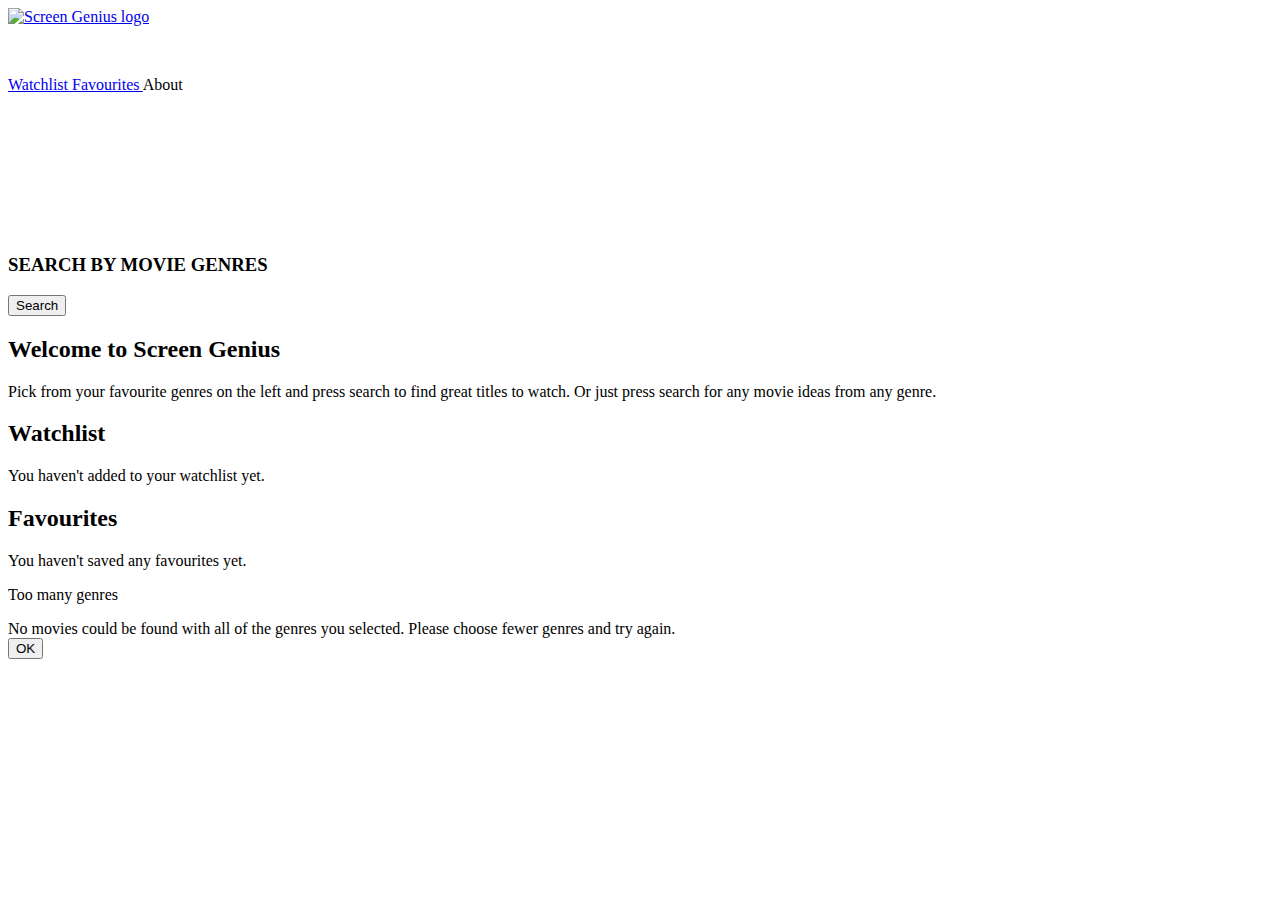
==== index.html @ 8f0980f6 "formatting html" ====
<!DOCTYPE html>
<html lang="en">

<head>
  <meta charset="UTF-8">
  <meta name="viewport" content="width=device-width, initial-scale=1.0">
  <meta http-equiv="X-UA-Compatible" content="ie=edge">
  <link rel="stylesheet" href="https://cdn.jsdelivr.net/npm/bulma@0.9.1/css/bulma.min.css">
  <link rel="stylesheet" href="./assets/css/style.css" />
  <title>Screen Genius</title>
  <link rel="shortcut icon" type="image/png" href="assets/images/favicon.png" >
</head>


<body class="has-navbar-fixed-top pr-5">


<!-- page contents-->
<div class="tile is-ancestor content">
    <div class="tile is-parent is-vertical">
<!-- TOP TITLE BAR -->

        <nav class="navbar is-dark is-fixed-top" role="navigation" aria-label="main navigation">
            <div class="navbar-brand">
            <a class="navbar-item" href="./">
                <img src="./assets/images/sg-logo.png" alt="Screen Genius logo" />
                <h1>Screen Genius</h1>
            </a>
        
            <a role="button" class="navbar-burger" aria-label="menu" aria-expanded="false" data-target="navbarBasicExample">
                <span aria-hidden="true"></span>
                <span aria-hidden="true"></span>
                <span aria-hidden="true"></span>
            </a>
            </div>
        
            <div id="navbarBasicExample" class="navbar-menu">
                <div class="navbar-start">
                    <p class="navbar-item">
                    &nbsp;
                    </p>
                </div>
            
                <div class="navbar-end">
                    <a class="navbar-item" href="#watchlist">
                    Watchlist
                    </a>
            
                    <a class="navbar-item" href="#favourites">
                    Favourites
                    </a>

                    <a class="navbar-item">
                        About
                    </a>  
                </div>
            </div>
        </nav>

        <div class="tile is-ancestor main-content pt-3">
        
        
            <!-- LEFT PANEL OF PAGE (search bar and genre selection)-->
            <div class="tile is-parent is-3 ml-3 mr-3">
                <div class="is-child is-vertical">
                    <div class="tile is-child is-primary box has-background-link-dark"><!--SEARCH-->
                        <!--div class="content">
                            <h3 class="has-text-white">MOVIE SEARCH</h3>
                            <input type="text" class="search-bar"></input>
                            <button type="submit" class="submit">SEARCH</button>
                        </div-->
                        <div class="content">
                            <h3 class="has-text-white">SEARCH BY MOVIE GENRES</h3>
                            <div id="genres-list" class="tile is-parent is-vertical">
                                
                            </div>
                            <div class="tile is-parent is-vertical">
                                <button id="search" class="button block">Search</button>
                            </div>
                        </div>
                    </div>
                        <!--div id="search" class="tile is-child is-primary box has-background-grey-dark"><!--FOOTER>
                            <h2 class="has-text-white">
                                Term of Use
                                </h2>
                                <h2 class="has-text-white">
                                Follow Us
                                </h2>
                        </div-->
                </div>
            </div>

            
            <!-- MAIN BODY TO DISPLAY SEARCH RESULTS AND FAVOURITES LIST-->

            <div class="tile is-parent is-9 is-vertical">
                <!--div class="tile is-parent is-vertical"-->
                    <!--div class="tile is-child"-->
                        <div id="movie-display" class="box is-child is-vertical has-background-primary mr-3 ml-3"><!--RESULTS-->
                            <h2>Welcome to Screen Genius</h2>
                            <p>Pick from your favourite genres on the left and press search to find great titles to watch. Or just press search for any movie ideas from any genre.</p>
                        </div><!--END OF RECENT SEARCH RESULTS-->
                    <!--/div-->
                    <div id="watchlist" class="tile is-child is-vertical">
                        <h2 class="mr-3 ml-3">Watchlist</h2>
                        <div id="watchlist-display" class="box is-child is-vertical has-background-primary mr-3 ml-3"><!--RESULTS-->
                            You haven't added to your watchlist yet.
                        </div><!--END FAVOURITES OF RESULTS-->
                    </div>
                    <div id="favourites" class="tile is-child is-vertical">
                        <h2 class="mr-3 ml-3">Favourites</h2>
                        <div id="favourite-display" class="box is-child is-vertical has-background-primary mr-3 ml-3"><!--RESULTS-->
                            You haven't saved any favourites yet.

                        </div><!--END FAVOURITES OF RESULTS-->
                    </div>
                <!--/div-->
            </div><!--END OF MAIN BODY-->
        </div>
    </div>
</div><!--end of PAGE CONTENT -->



<div id="too-many-genres" class="modal">
    <div class="modal-background"></div>
    <div class="modal-card">
      <header class="modal-card-head">
        <p class="modal-card-title">Too many genres</p>
      </header>
      <section class="modal-card-body">
       No movies could be found with all of the genres you selected. Please choose fewer genres and try again.
      </section>
      <footer class="modal-card-foot">
        <button id="genres-OK-button" class="button is-success">OK</button>
      </footer>
    </div>
</div>

<script src="./assets/js/script.js"></script>
</body>

</html>
---- assets/css/style.css ----
.white {
    color: white;
}

.margin {
    margin: 1rem;
}

.margin-top {
    margin: .2rem;
}

.padding {
    padding: 7rem 5rem 0 5rem;
}

.main-content {
    margin-top: 10rem;
}

.hover:hover {
    box-shadow: 0 0 15px black;
}

.text-shadow:hover {
    text-shadow: 0 0 5px black;
}

.fixed {
    display: absolute;
    position: fixed;
    z-index: 999;
    width: 100%;
}

.genre-btn {
    padding: .25rem;
    margin-bottom: .5rem;
    color: white;
    font-weight: bold;
}

h1 {
  position: absolute;
  top: -200px;
}

/* Format genre check boxes */
.button-holder {
  display: flex;
  justify-content: center;
  padding: 0;
  margin: 0;
}

.ck-button {
  margin:4px;
  background-color:#EFEFEF;
  border-radius:4px;
  border:1px solid #D0D0D0;
  overflow:auto;
  float:left;
  width: 50%;
}

.ck-button:hover {
  background:black;
  color: white;
}

.ck-button label span {
  text-align:center;
  padding:3px 0px;
  display:block;
}

.ck-button label input {
  position:absolute;
  top:-200px;
}

.ck-button input:checked + span {
  background-color:#666;
  color:#fff;
}

.date {
 font-weight: lighter;
 font-size: 0.6em;
} 

.image {
  width: 200px;
  margin-left: 0;
  padding: 0;
}


/* bulma modification */
  .is-horizontal {
    display: flex;
    align-items: center;
  }
  
.icon-holder {
  display: flex;

}
@media screen and (max-width: 760px) {
  .padding {
    padding: 9rem .5rem 0 .5rem;
  }

  .is-horizontal {
    flex-direction: column;
  }
}
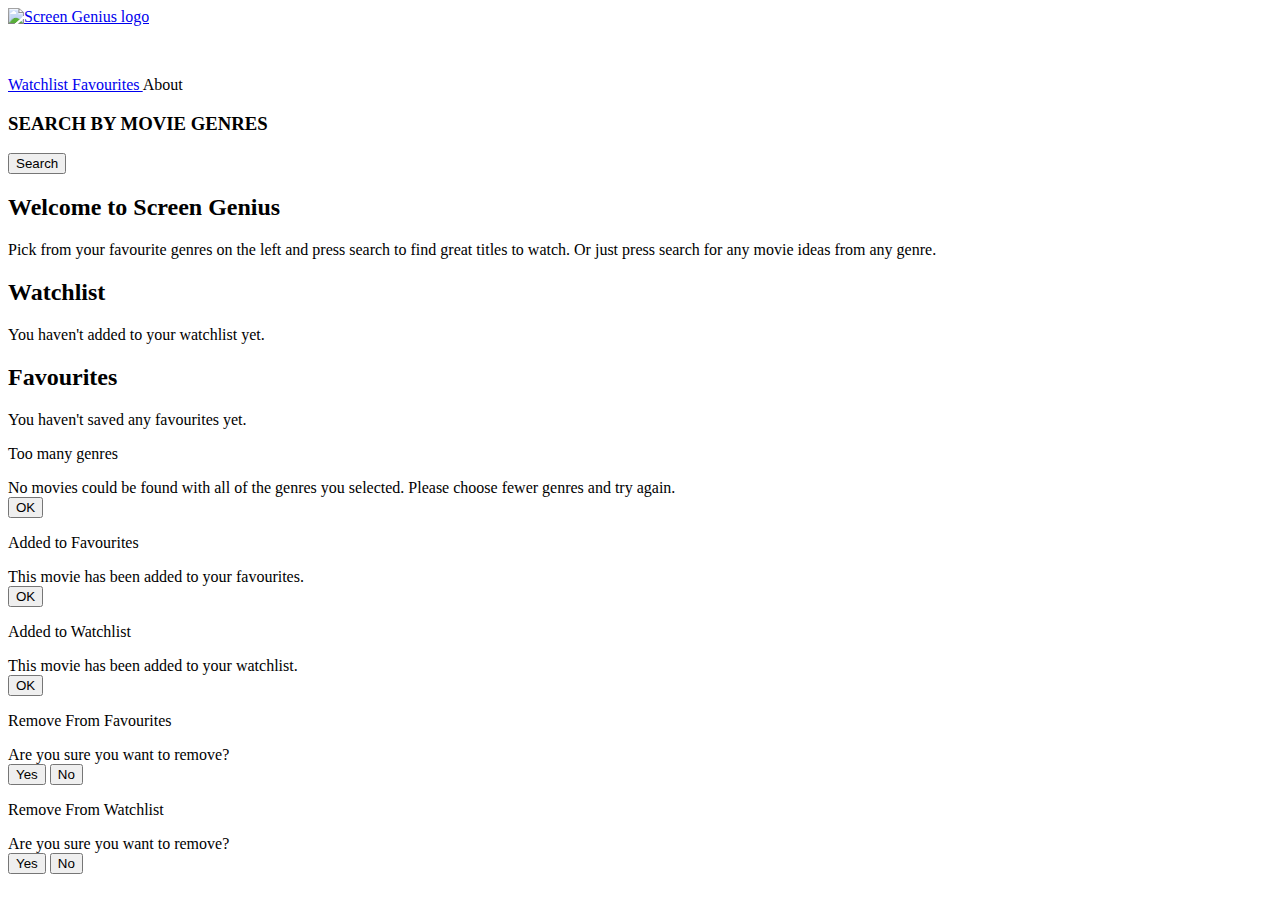
==== commit beacfd09: "added modals to watchlist and favourites" ====
--- a/index.html
+++ b/index.html
@@ -75,7 +75,7 @@
                                 
                             </div>
                             <div class="tile is-parent is-vertical">
-                                <button id="search" class="button block">Search</button>
+                                <button id="search" class="button">Search</button>
                             </div>
                         </div>
                     </div>
@@ -137,6 +137,70 @@
     </div>
 </div>
 
+<!-- Modal Alerts-->
+
+<div id="add-fav" class="modal">
+    <div class="modal-background"></div>
+    <div class="modal-card">
+      <header class="modal-card-head">
+        <p class="modal-card-title">Added to Favourites</p>
+      </header>
+      <section class="modal-card-body">
+       This movie has been added to your favourites.
+      </section>
+      <footer class="modal-card-foot">
+        <button id="fav-OK-button" class="button is-success">OK</button>
+      </footer>
+    </div>
+</div>
+
+<div id="add-watch" class="modal">
+    <div class="modal-background"></div>
+    <div class="modal-card">
+      <header class="modal-card-head">
+        <p class="modal-card-title">Added to Watchlist</p>
+      </header>
+      <section class="modal-card-body">
+       This movie has been added to your watchlist.
+      </section>
+      <footer class="modal-card-foot">
+        <button id="watch-OK-button" class="button is-success">OK</button>
+      </footer>
+    </div>
+</div>
+
+<div id="remove-fav" class="modal">
+    <div class="modal-background"></div>
+    <div class="modal-card">
+      <header class="modal-card-head">
+        <p class="modal-card-title">Remove From Favourites</p>
+      </header>
+      <section class="modal-card-body">
+       Are you sure you want to remove?
+      </section>
+      <footer class="modal-card-foot">
+        <button id="yes-button"class="button is-success">Yes</button>
+        <button id ="no-button" class="button is-no">No</button>
+      </footer>
+    </div>
+</div>
+
+<div id="remove-watch" class="modal">
+    <div class="modal-background"></div>
+    <div class="modal-card">
+      <header class="modal-card-head">
+        <p class="modal-card-title">Remove From Watchlist</p>
+      </header>
+      <section class="modal-card-body">
+       Are you sure you want to remove?
+      </section>
+      <footer class="modal-card-foot">
+        <button id="yes-w-button"class="button is-success">Yes</button>
+        <button id ="no-w-button" class="button is-no">No</button>
+      </footer>
+    </div>
+</div>
+
 <script src="./assets/js/script.js"></script>
 </body>
 
--- a/assets/css/style.css
+++ b/assets/css/style.css
@@ -1,118 +1,119 @@
 .white {
-    color: white;
+  color: white;
 }
 
-.margin {
-    margin: 1rem;
+/*.margin {
+  margin: 1rem;
 }
-
 .margin-top {
-    margin: .2rem;
+  margin: .2rem;
 }
-
 .padding {
-    padding: 7rem 5rem 0 5rem;
+  padding: 7rem 5rem 0 5rem;
 }
-
 .main-content {
-    margin-top: 10rem;
-}
+  margin-top: 10rem;
+}*/
 
 .hover:hover {
-    box-shadow: 0 0 15px black;
+  box-shadow: 0 0 15px black;
 }
 
 .text-shadow:hover {
-    text-shadow: 0 0 5px black;
+  text-shadow: 0 0 5px black;
 }
 
 .fixed {
-    display: absolute;
-    position: fixed;
-    z-index: 999;
-    width: 100%;
+  display: absolute;
+  position: fixed;
+  z-index: 999;
+  width: 100%;
 }
 
 .genre-btn {
-    padding: .25rem;
-    margin-bottom: .5rem;
-    color: white;
-    font-weight: bold;
+  padding: .25rem;
+  margin-bottom: .5rem;
+  color: white;
+  font-weight: bold;
 }
 
 h1 {
-  position: absolute;
-  top: -200px;
+position: absolute;
+top: -200px;
 }
 
 /* Format genre check boxes */
 .button-holder {
-  display: flex;
-  justify-content: center;
-  padding: 0;
-  margin: 0;
+display: flex;
+justify-content: center;
+padding: 0;
+margin: 0;
 }
 
 .ck-button {
-  margin:4px;
-  background-color:#EFEFEF;
-  border-radius:4px;
-  border:1px solid #D0D0D0;
-  overflow:auto;
-  float:left;
-  width: 50%;
+margin:4px;
+background-color:#EFEFEF;
+border-radius:4px;
+border:1px solid #D0D0D0;
+overflow:auto;
+float:left;
+width: 50%;
 }
 
 .ck-button:hover {
-  background:black;
-  color: white;
+background:black;
+color: white;
 }
 
 .ck-button label span {
-  text-align:center;
-  padding:3px 0px;
-  display:block;
+text-align:center;
+padding:3px 0px;
+display:block;
 }
 
 .ck-button label input {
-  position:absolute;
-  top:-200px;
+position:absolute;
+top:-200px;
 }
 
 .ck-button input:checked + span {
-  background-color:#666;
-  color:#fff;
+background-color:#666;
+color:#fff;
 }
 
 .date {
- font-weight: lighter;
- font-size: 0.6em;
+font-weight: lighter;
+font-size: 0.6em;
 } 
 
 .image {
-  width: 200px;
-  margin-left: 0;
-  padding: 0;
+width: 200px;
+margin-left: 0;
+padding: 0;
 }
 
 
 /* bulma modification */
-  .is-horizontal {
-    display: flex;
-    align-items: center;
-  }
-  
+.is-horizontal {
+  display: flex;
+  align-items: center;
+}
+
 .icon-holder {
-  display: flex;
+display: flex;
 
 }
 @media screen and (max-width: 760px) {
-  .padding {
-    padding: 9rem .5rem 0 .5rem;
-  }
-
-  .is-horizontal {
-    flex-direction: column;
-  }
+.padding {
+  padding: 9rem .5rem 0 .5rem;
 }
 
+.is-horizontal {
+  flex-direction: column;
+}
+
+button {
+  width: 100%;
+}
+
+}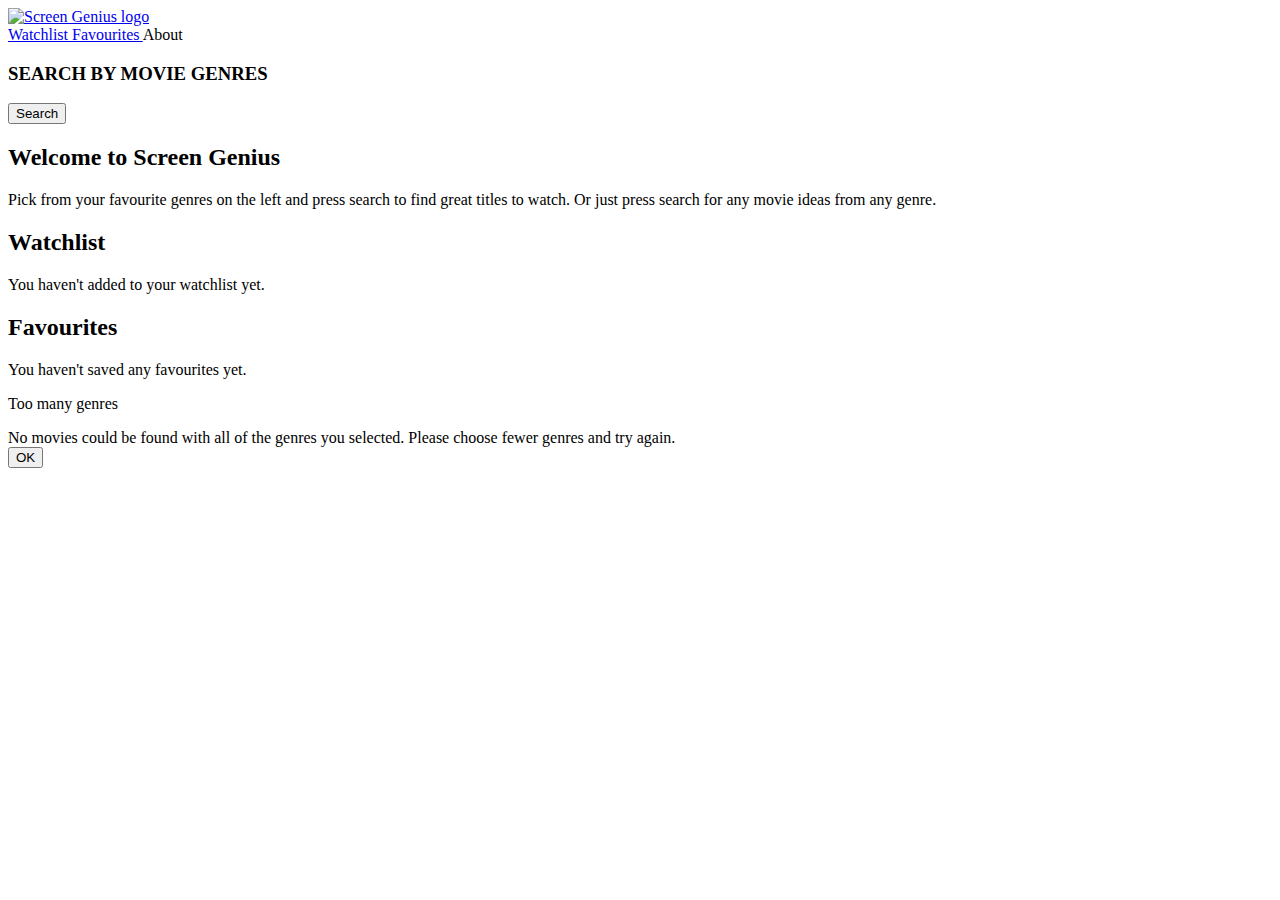
==== commit 97fa7783: "move changes from test doc to index.html" ====
--- a/index.html
+++ b/index.html
@@ -5,14 +5,17 @@
   <meta charset="UTF-8">
   <meta name="viewport" content="width=device-width, initial-scale=1.0">
   <meta http-equiv="X-UA-Compatible" content="ie=edge">
-  <link rel="stylesheet" href="https://cdn.jsdelivr.net/npm/bulma@0.9.1/css/bulma.min.css">
-  <link rel="stylesheet" href="./assets/css/style.css" />
+  <link rel="stylesheet" href="https://bulma.io/vendor/fontawesome-free-5.15.2-web/css/all.min.css">
+  <link rel="stylesheet" href="https://cdn.jsdelivr.net/npm/docsearch.js@2/dist/cdn/docsearch.min.css">
+  <link rel="stylesheet" href="https://bulma.io/css/bulma-docs.min.css?v=202101281238">
+  <link rel="canonical" href="https://bulma.io/documentation/components/navbar/">  
+  <link rel="stylesheet" href="./assets/css/style.css">
   <title>Screen Genius</title>
   <link rel="shortcut icon" type="image/png" href="assets/images/favicon.png" >
 </head>
 
 
-<body class="has-navbar-fixed-top pr-5">
+<body class="has-navbar-fixed-top">
 
 
 <!-- page contents-->
@@ -27,18 +30,18 @@
                 <h1>Screen Genius</h1>
             </a>
         
-            <a role="button" class="navbar-burger" aria-label="menu" aria-expanded="false" data-target="navbarBasicExample">
+            <a role="button" class="navbar-burger" aria-label="menu" aria-expanded="false" data-target="navbar-menu" onclick="document.querySelector('.navbar-menu').classList.toggle('is-active');">
                 <span aria-hidden="true"></span>
                 <span aria-hidden="true"></span>
                 <span aria-hidden="true"></span>
             </a>
             </div>
         
-            <div id="navbarBasicExample" class="navbar-menu">
+            <div id="navbar-menu" class="navbar-menu">
                 <div class="navbar-start">
-                    <p class="navbar-item">
+                    <!--p class="navbar-item">
                     &nbsp;
-                    </p>
+                    </p-->
                 </div>
             
                 <div class="navbar-end">
@@ -56,7 +59,7 @@
                 </div>
             </div>
         </nav>
-
+  
         <div class="tile is-ancestor main-content pt-3">
         
         
@@ -137,70 +140,6 @@
     </div>
 </div>
 
-<!-- Modal Alerts-->
-
-<div id="add-fav" class="modal">
-    <div class="modal-background"></div>
-    <div class="modal-card">
-      <header class="modal-card-head">
-        <p class="modal-card-title">Added to Favourites</p>
-      </header>
-      <section class="modal-card-body">
-       This movie has been added to your favourites.
-      </section>
-      <footer class="modal-card-foot">
-        <button id="fav-OK-button" class="button is-success">OK</button>
-      </footer>
-    </div>
-</div>
-
-<div id="add-watch" class="modal">
-    <div class="modal-background"></div>
-    <div class="modal-card">
-      <header class="modal-card-head">
-        <p class="modal-card-title">Added to Watchlist</p>
-      </header>
-      <section class="modal-card-body">
-       This movie has been added to your watchlist.
-      </section>
-      <footer class="modal-card-foot">
-        <button id="watch-OK-button" class="button is-success">OK</button>
-      </footer>
-    </div>
-</div>
-
-<div id="remove-fav" class="modal">
-    <div class="modal-background"></div>
-    <div class="modal-card">
-      <header class="modal-card-head">
-        <p class="modal-card-title">Remove From Favourites</p>
-      </header>
-      <section class="modal-card-body">
-       Are you sure you want to remove?
-      </section>
-      <footer class="modal-card-foot">
-        <button id="yes-button"class="button is-success">Yes</button>
-        <button id ="no-button" class="button is-no">No</button>
-      </footer>
-    </div>
-</div>
-
-<div id="remove-watch" class="modal">
-    <div class="modal-background"></div>
-    <div class="modal-card">
-      <header class="modal-card-head">
-        <p class="modal-card-title">Remove From Watchlist</p>
-      </header>
-      <section class="modal-card-body">
-       Are you sure you want to remove?
-      </section>
-      <footer class="modal-card-foot">
-        <button id="yes-w-button"class="button is-success">Yes</button>
-        <button id ="no-w-button" class="button is-no">No</button>
-      </footer>
-    </div>
-</div>
-
 <script src="./assets/js/script.js"></script>
 </body>
 
--- a/assets/css/style.css
+++ b/assets/css/style.css
@@ -1,119 +1,130 @@
 .white {
-  color: white;
+    color: white;
 }
 
 /*.margin {
-  margin: 1rem;
+    margin: 1rem;
 }
+
 .margin-top {
-  margin: .2rem;
+    margin: .2rem;
 }
+
 .padding {
-  padding: 7rem 5rem 0 5rem;
+    padding: 7rem 5rem 0 5rem;
 }
+
 .main-content {
-  margin-top: 10rem;
+    margin-top: 10rem;
 }*/
 
+body {
+  padding-right: 2rem;
+}
+
 .hover:hover {
-  box-shadow: 0 0 15px black;
+    box-shadow: 0 0 15px black;
 }
 
 .text-shadow:hover {
-  text-shadow: 0 0 5px black;
+    text-shadow: 0 0 5px black;
 }
 
 .fixed {
-  display: absolute;
-  position: fixed;
-  z-index: 999;
-  width: 100%;
+    display: absolute;
+    position: fixed;
+    z-index: 999;
+    width: 100%;
 }
 
 .genre-btn {
-  padding: .25rem;
-  margin-bottom: .5rem;
-  color: white;
-  font-weight: bold;
+    padding: .25rem;
+    margin-bottom: .5rem;
+    color: white;
+    font-weight: bold;
 }
 
 h1 {
-position: absolute;
-top: -200px;
+  position: absolute;
+  top: -200px;
 }
 
 /* Format genre check boxes */
 .button-holder {
-display: flex;
-justify-content: center;
-padding: 0;
-margin: 0;
+  display: flex;
+  justify-content: center;
+  padding: 0;
+  margin: 0;
 }
 
 .ck-button {
-margin:4px;
-background-color:#EFEFEF;
-border-radius:4px;
-border:1px solid #D0D0D0;
-overflow:auto;
-float:left;
-width: 50%;
+  margin:4px;
+  background-color:#EFEFEF;
+  border-radius:4px;
+  border:1px solid #D0D0D0;
+  overflow:auto;
+  float:left;
+  width: 50%;
 }
 
 .ck-button:hover {
-background:black;
-color: white;
+  background:black;
+  color: white;
+  cursor: pointer;
 }
 
 .ck-button label span {
-text-align:center;
-padding:3px 0px;
-display:block;
+  text-align:center;
+  padding:3px 0px;
+  display:block;
 }
 
 .ck-button label input {
-position:absolute;
-top:-200px;
+  position:absolute;
+  top:-200px;
 }
 
 .ck-button input:checked + span {
-background-color:#666;
-color:#fff;
+  background-color:#666;
+  color:#fff;
 }
 
 .date {
-font-weight: lighter;
-font-size: 0.6em;
+ font-weight: lighter;
+ font-size: 0.6em;
 } 
 
 .image {
-width: 200px;
-margin-left: 0;
-padding: 0;
+  width: 200px;
+  margin-left: 0;
+  padding: 0;
 }
 
 
 /* bulma modification */
-.is-horizontal {
+  .is-horizontal {
+    display: flex;
+    align-items: center;
+  }
+  
+.icon-holder {
   display: flex;
-  align-items: center;
-}
-
-.icon-holder {
-display: flex;
 
 }
 @media screen and (max-width: 760px) {
-.padding {
-  padding: 9rem .5rem 0 .5rem;
+
+  .is-horizontal {
+    flex-direction: column;
+  }
+
+  button {
+    width: 100%;
+  }
+
+  body {
+    padding-right: 0;
+  }
+
+
 }
 
-.is-horizontal {
-  flex-direction: column;
-}
-
-button {
-  width: 100%;
-}
-
-}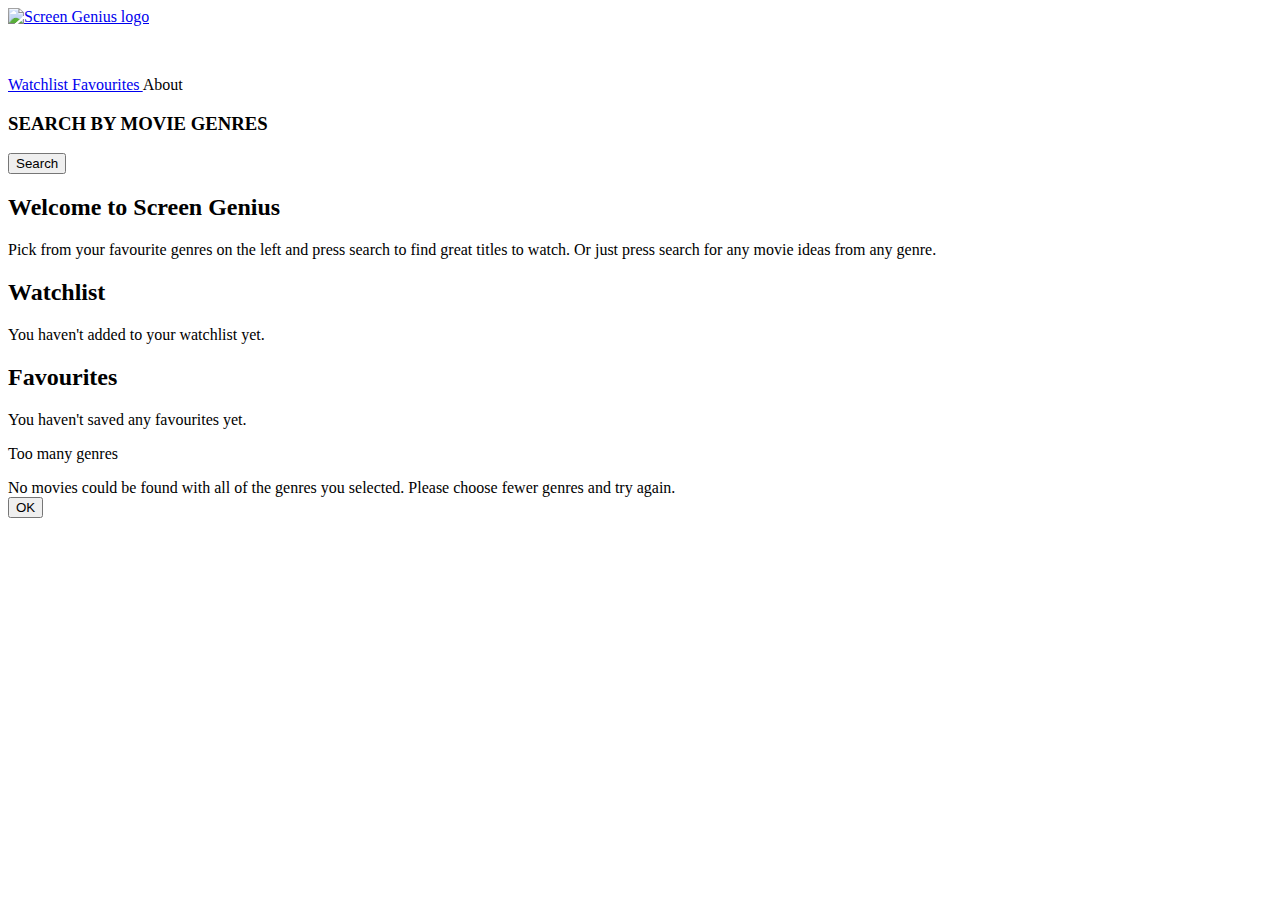
==== commit 6c2a960e: "update buttons JS" ====
--- a/index.html
+++ b/index.html
@@ -5,17 +5,14 @@
   <meta charset="UTF-8">
   <meta name="viewport" content="width=device-width, initial-scale=1.0">
   <meta http-equiv="X-UA-Compatible" content="ie=edge">
-  <link rel="stylesheet" href="https://bulma.io/vendor/fontawesome-free-5.15.2-web/css/all.min.css">
-  <link rel="stylesheet" href="https://cdn.jsdelivr.net/npm/docsearch.js@2/dist/cdn/docsearch.min.css">
-  <link rel="stylesheet" href="https://bulma.io/css/bulma-docs.min.css?v=202101281238">
-  <link rel="canonical" href="https://bulma.io/documentation/components/navbar/">  
-  <link rel="stylesheet" href="./assets/css/style.css">
+  <link rel="stylesheet" href="https://cdn.jsdelivr.net/npm/bulma@0.9.1/css/bulma.min.css">
+  <link rel="stylesheet" href="./assets/css/style.css" />
   <title>Screen Genius</title>
   <link rel="shortcut icon" type="image/png" href="assets/images/favicon.png" >
 </head>
 
 
-<body class="has-navbar-fixed-top">
+<body class="has-navbar-fixed-top pr-5">
 
 
 <!-- page contents-->
@@ -30,18 +27,18 @@
                 <h1>Screen Genius</h1>
             </a>
         
-            <a role="button" class="navbar-burger" aria-label="menu" aria-expanded="false" data-target="navbar-menu" onclick="document.querySelector('.navbar-menu').classList.toggle('is-active');">
+            <a role="button" class="navbar-burger" aria-label="menu" aria-expanded="false" data-target="navbarBasicExample">
                 <span aria-hidden="true"></span>
                 <span aria-hidden="true"></span>
                 <span aria-hidden="true"></span>
             </a>
             </div>
         
-            <div id="navbar-menu" class="navbar-menu">
+            <div id="navbarBasicExample" class="navbar-menu">
                 <div class="navbar-start">
-                    <!--p class="navbar-item">
+                    <p class="navbar-item">
                     &nbsp;
-                    </p-->
+                    </p>
                 </div>
             
                 <div class="navbar-end">
@@ -59,7 +56,7 @@
                 </div>
             </div>
         </nav>
-  
+
         <div class="tile is-ancestor main-content pt-3">
         
         
@@ -143,4 +140,4 @@
 <script src="./assets/js/script.js"></script>
 </body>
 
-</html>
+</html>--- a/assets/css/style.css
+++ b/assets/css/style.css
@@ -5,22 +5,15 @@
 /*.margin {
     margin: 1rem;
 }
-
 .margin-top {
     margin: .2rem;
 }
-
 .padding {
     padding: 7rem 5rem 0 5rem;
 }
-
 .main-content {
     margin-top: 10rem;
 }*/
-
-body {
-  padding-right: 2rem;
-}
 
 .hover:hover {
     box-shadow: 0 0 15px black;
@@ -70,7 +63,6 @@
 .ck-button:hover {
   background:black;
   color: white;
-  cursor: pointer;
 }
 
 .ck-button label span {
@@ -112,6 +104,9 @@
 
 }
 @media screen and (max-width: 760px) {
+  .padding {
+    padding: 9rem .5rem 0 .5rem;
+  }
 
   .is-horizontal {
     flex-direction: column;
@@ -121,10 +116,4 @@
     width: 100%;
   }
 
-  body {
-    padding-right: 0;
-  }
-
-
-}
-
+}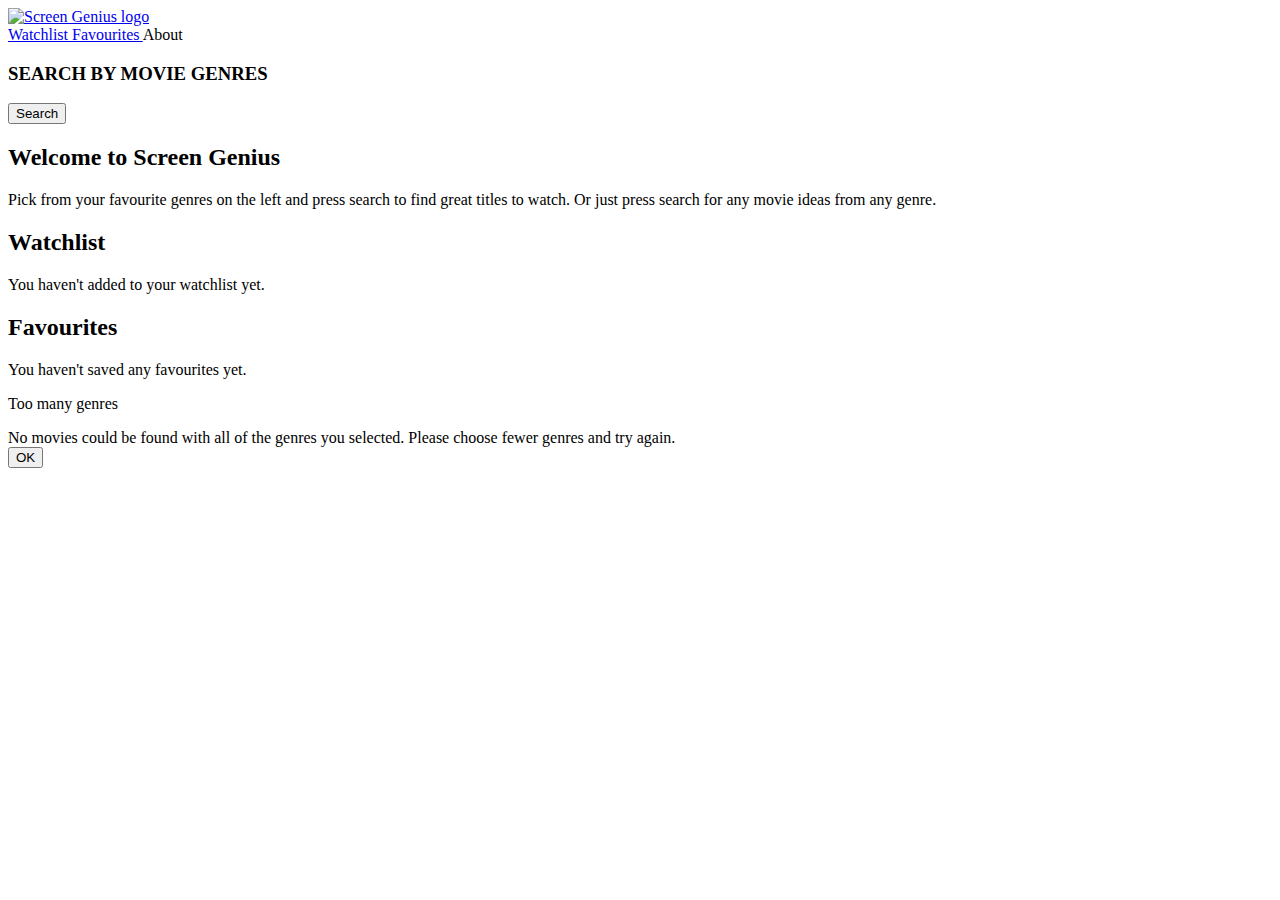
==== commit 8ad23762: "Merge branch 'develop2' into feature/no-repeats" ====
--- a/index.html
+++ b/index.html
@@ -5,14 +5,14 @@
   <meta charset="UTF-8">
   <meta name="viewport" content="width=device-width, initial-scale=1.0">
   <meta http-equiv="X-UA-Compatible" content="ie=edge">
-  <link rel="stylesheet" href="https://cdn.jsdelivr.net/npm/bulma@0.9.1/css/bulma.min.css">
-  <link rel="stylesheet" href="./assets/css/style.css" />
+  <link rel="stylesheet" href="https://bulma.io/css/bulma-docs.min.css?v=202101281238">
+  <link rel="stylesheet" href="./assets/css/style.css">
   <title>Screen Genius</title>
   <link rel="shortcut icon" type="image/png" href="assets/images/favicon.png" >
 </head>
 
 
-<body class="has-navbar-fixed-top pr-5">
+<body class="has-navbar-fixed-top">
 
 
 <!-- page contents-->
@@ -27,18 +27,18 @@
                 <h1>Screen Genius</h1>
             </a>
         
-            <a role="button" class="navbar-burger" aria-label="menu" aria-expanded="false" data-target="navbarBasicExample">
+            <a role="button" class="navbar-burger" aria-label="menu" aria-expanded="false" data-target="navbar-menu" onclick="document.querySelector('.navbar-menu').classList.toggle('is-active');">
                 <span aria-hidden="true"></span>
                 <span aria-hidden="true"></span>
                 <span aria-hidden="true"></span>
             </a>
             </div>
         
-            <div id="navbarBasicExample" class="navbar-menu">
+            <div id="navbar-menu" class="navbar-menu">
                 <div class="navbar-start">
-                    <p class="navbar-item">
+                    <!--p class="navbar-item">
                     &nbsp;
-                    </p>
+                    </p-->
                 </div>
             
                 <div class="navbar-end">
@@ -56,7 +56,7 @@
                 </div>
             </div>
         </nav>
-
+  
         <div class="tile is-ancestor main-content pt-3">
         
         
--- a/assets/css/style.css
+++ b/assets/css/style.css
@@ -1,42 +1,16 @@
-.white {
-    color: white;
+body {
+  padding-right: 2rem;
 }
 
-/*.margin {
-    margin: 1rem;
-}
-.margin-top {
-    margin: .2rem;
-}
-.padding {
-    padding: 7rem 5rem 0 5rem;
-}
-.main-content {
-    margin-top: 10rem;
-}*/
-
 .hover:hover {
-    box-shadow: 0 0 15px black;
+  box-shadow: 0 0 15px black;
 }
 
 .text-shadow:hover {
-    text-shadow: 0 0 5px black;
+  text-shadow: 0 0 5px black;
 }
 
-.fixed {
-    display: absolute;
-    position: fixed;
-    z-index: 999;
-    width: 100%;
-}
-
-.genre-btn {
-    padding: .25rem;
-    margin-bottom: .5rem;
-    color: white;
-    font-weight: bold;
-}
-
+/* Creates a page title that is hidden for most visitors, but can be read by for accessibilty purposes */
 h1 {
   position: absolute;
   top: -200px;
@@ -63,6 +37,7 @@
 .ck-button:hover {
   background:black;
   color: white;
+  cursor: pointer;
 }
 
 .ck-button label span {
@@ -93,20 +68,28 @@
 }
 
 
-/* bulma modification */
+/* allow columns inside bulma card */
   .is-horizontal {
     display: flex;
     align-items: center;
   }
-  
+ 
+/* allow streaming service logos to dispplay horizontally */  
 .icon-holder {
   display: flex;
+}
 
+.icon-holder a {
+  color: #ddd;
+  text-decoration: underline;
 }
+
+.icon-holder a:hover {
+  color: #fff;
+  text-decoration: none;
+}
+
 @media screen and (max-width: 760px) {
-  .padding {
-    padding: 9rem .5rem 0 .5rem;
-  }
 
   .is-horizontal {
     flex-direction: column;
@@ -116,4 +99,8 @@
     width: 100%;
   }
 
-}+  body {
+    padding-right: 0;
+  }
+
+}
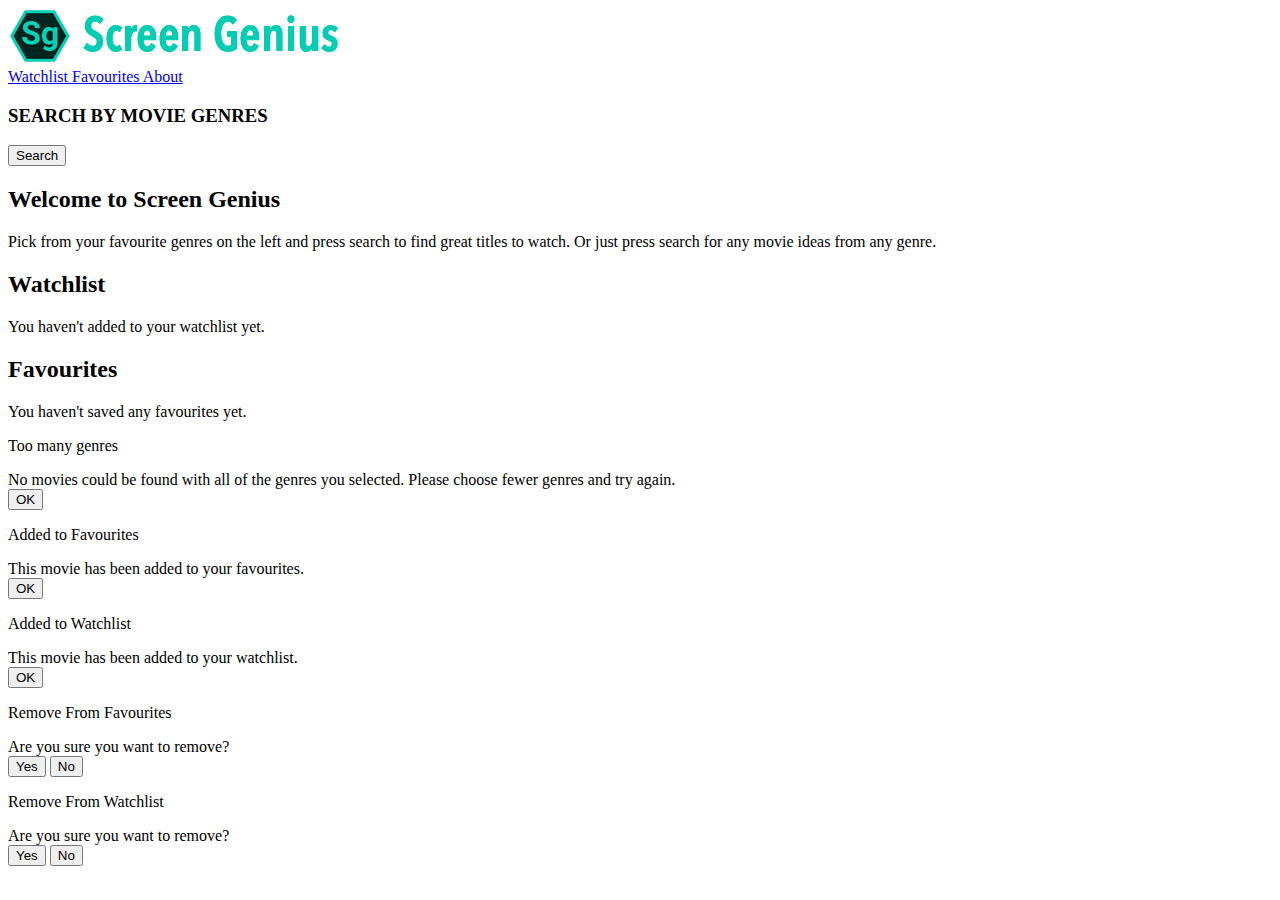
==== commit 878b3c1b: "Merge pull request #28 from screen-genius/feature-modal" ====
--- a/index.html
+++ b/index.html
@@ -5,11 +5,13 @@
   <meta charset="UTF-8">
   <meta name="viewport" content="width=device-width, initial-scale=1.0">
   <meta http-equiv="X-UA-Compatible" content="ie=edge">
+
   <link rel="stylesheet" href="https://bulma.io/css/bulma-docs.min.css?v=202101281238">
   <link rel="stylesheet" href="./assets/css/style.css">
   <title>Screen Genius</title>
   <link rel="shortcut icon" type="image/png" href="assets/images/favicon.png" >
 </head>
+
 
 
 <body class="has-navbar-fixed-top">
@@ -27,6 +29,7 @@
                 <h1>Screen Genius</h1>
             </a>
         
+
             <a role="button" class="navbar-burger" aria-label="menu" aria-expanded="false" data-target="navbar-menu" onclick="document.querySelector('.navbar-menu').classList.toggle('is-active');">
                 <span aria-hidden="true"></span>
                 <span aria-hidden="true"></span>
@@ -34,11 +37,10 @@
             </a>
             </div>
         
+
             <div id="navbar-menu" class="navbar-menu">
                 <div class="navbar-start">
-                    <!--p class="navbar-item">
-                    &nbsp;
-                    </p-->
+
                 </div>
             
                 <div class="navbar-end">
@@ -50,7 +52,8 @@
                     Favourites
                     </a>
 
-                    <a class="navbar-item">
+
+                    <a class="navbar-item" href="about.html">
                         About
                     </a>  
                 </div>
@@ -137,6 +140,70 @@
     </div>
 </div>
 
+<!-- Modal Alerts-->
+
+<div id="add-fav" class="modal">
+    <div class="modal-background"></div>
+    <div class="modal-card">
+      <header class="modal-card-head">
+        <p class="modal-card-title">Added to Favourites</p>
+      </header>
+      <section class="modal-card-body">
+       This movie has been added to your favourites.
+      </section>
+      <footer class="modal-card-foot">
+        <button id="fav-OK-button" class="button is-success">OK</button>
+      </footer>
+    </div>
+</div>
+
+<div id="add-watch" class="modal">
+    <div class="modal-background"></div>
+    <div class="modal-card">
+      <header class="modal-card-head">
+        <p class="modal-card-title">Added to Watchlist</p>
+      </header>
+      <section class="modal-card-body">
+       This movie has been added to your watchlist.
+      </section>
+      <footer class="modal-card-foot">
+        <button id="watch-OK-button" class="button is-success">OK</button>
+      </footer>
+    </div>
+</div>
+
+<div id="remove-fav" class="modal">
+    <div class="modal-background"></div>
+    <div class="modal-card">
+      <header class="modal-card-head">
+        <p class="modal-card-title">Remove From Favourites</p>
+      </header>
+      <section class="modal-card-body">
+       Are you sure you want to remove?
+      </section>
+      <footer class="modal-card-foot">
+        <button id="yes-button"class="button is-success">Yes</button>
+        <button id ="no-button" class="button is-no">No</button>
+      </footer>
+    </div>
+</div>
+
+<div id="remove-watch" class="modal">
+    <div class="modal-background"></div>
+    <div class="modal-card">
+      <header class="modal-card-head">
+        <p class="modal-card-title">Remove From Watchlist</p>
+      </header>
+      <section class="modal-card-body">
+       Are you sure you want to remove?
+      </section>
+      <footer class="modal-card-foot">
+        <button id="yes-w-button"class="button is-success">Yes</button>
+        <button id ="no-w-button" class="button is-no">No</button>
+      </footer>
+    </div>
+</div>
+
 <script src="./assets/js/script.js"></script>
 </body>
 
--- a/assets/css/style.css
+++ b/assets/css/style.css
@@ -103,4 +103,4 @@
     padding-right: 0;
   }
 
-}
+}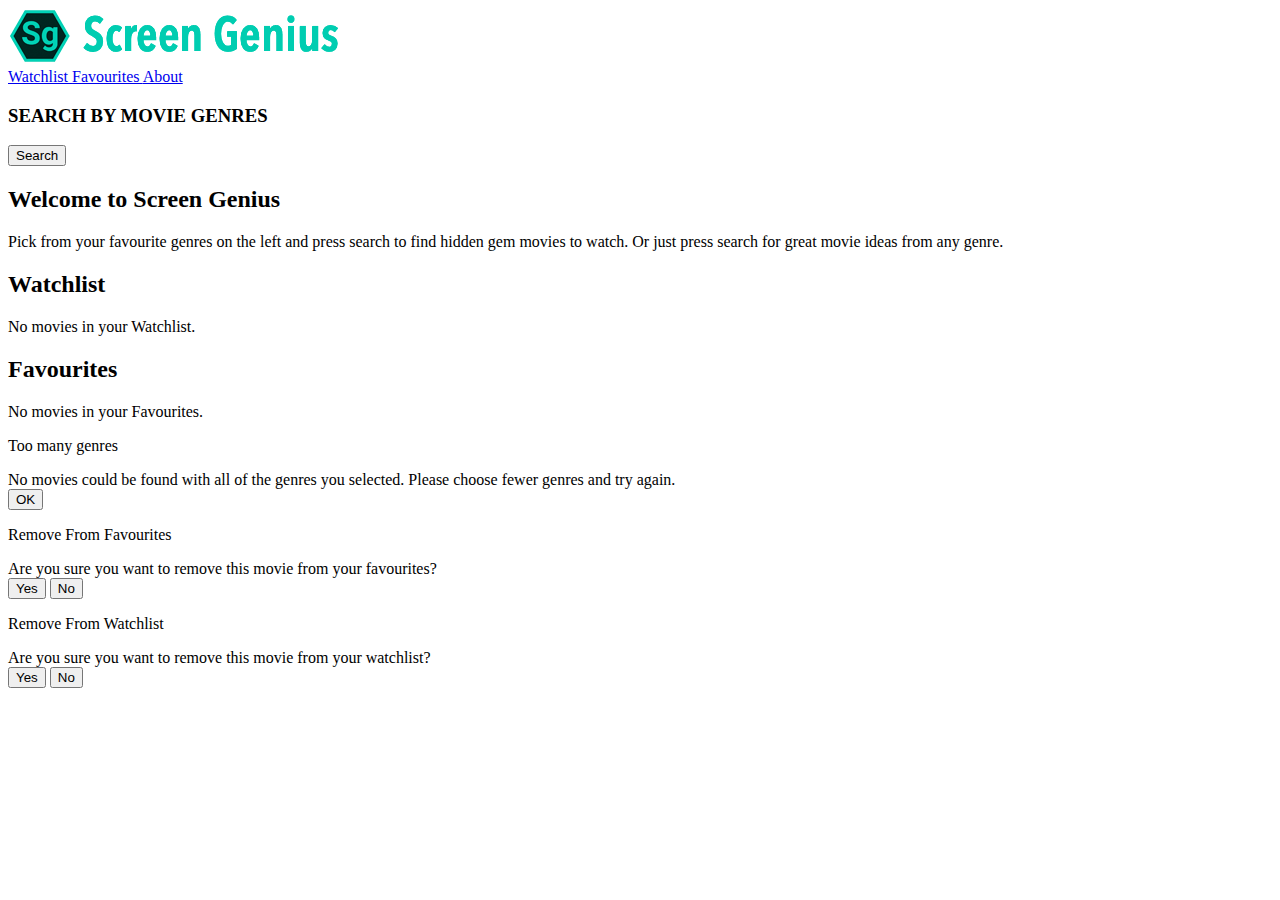
==== commit fa121ff5: "resolve bugs with moving and deleting movies from lists" ====
--- a/index.html
+++ b/index.html
@@ -59,19 +59,16 @@
                 </div>
             </div>
         </nav>
-  
+
+<!-- MAIN CONTENT -->
+
         <div class="tile is-ancestor main-content pt-3">
         
         
             <!-- LEFT PANEL OF PAGE (search bar and genre selection)-->
             <div class="tile is-parent is-3 ml-3 mr-3">
                 <div class="is-child is-vertical">
-                    <div class="tile is-child is-primary box has-background-link-dark"><!--SEARCH-->
-                        <!--div class="content">
-                            <h3 class="has-text-white">MOVIE SEARCH</h3>
-                            <input type="text" class="search-bar"></input>
-                            <button type="submit" class="submit">SEARCH</button>
-                        </div-->
+                    <div class="tile is-child is-primary box has-background-link-dark">
                         <div class="content">
                             <h3 class="has-text-white">SEARCH BY MOVIE GENRES</h3>
                             <div id="genres-list" class="tile is-parent is-vertical">
@@ -82,14 +79,6 @@
                             </div>
                         </div>
                     </div>
-                        <!--div id="search" class="tile is-child is-primary box has-background-grey-dark"><!--FOOTER>
-                            <h2 class="has-text-white">
-                                Term of Use
-                                </h2>
-                                <h2 class="has-text-white">
-                                Follow Us
-                                </h2>
-                        </div-->
                 </div>
             </div>
 
@@ -99,110 +88,82 @@
             <div class="tile is-parent is-9 is-vertical">
                 <!--div class="tile is-parent is-vertical"-->
                     <!--div class="tile is-child"-->
+                    <h2 id="page-title" class="mr-3 ml-3">Welcome to Screen Genius</h2>
                         <div id="movie-display" class="box is-child is-vertical has-background-primary mr-3 ml-3"><!--RESULTS-->
-                            <h2>Welcome to Screen Genius</h2>
-                            <p>Pick from your favourite genres on the left and press search to find great titles to watch. Or just press search for any movie ideas from any genre.</p>
+                          Pick from your favourite genres on the left and press search to find hidden gem movies to watch. Or just press search for great movie ideas from any genre.
                         </div><!--END OF RECENT SEARCH RESULTS-->
                     <!--/div-->
                     <div id="watchlist" class="tile is-child is-vertical">
                         <h2 class="mr-3 ml-3">Watchlist</h2>
                         <div id="watchlist-display" class="box is-child is-vertical has-background-primary mr-3 ml-3"><!--RESULTS-->
-                            You haven't added to your watchlist yet.
+                            No movies in your Watchlist.
                         </div><!--END FAVOURITES OF RESULTS-->
                     </div>
                     <div id="favourites" class="tile is-child is-vertical">
                         <h2 class="mr-3 ml-3">Favourites</h2>
                         <div id="favourite-display" class="box is-child is-vertical has-background-primary mr-3 ml-3"><!--RESULTS-->
-                            You haven't saved any favourites yet.
-
+                            No movies in your Favourites.
                         </div><!--END FAVOURITES OF RESULTS-->
                     </div>
                 <!--/div-->
             </div><!--END OF MAIN BODY-->
         </div>
     </div>
-</div><!--end of PAGE CONTENT -->
+</div><!--END OF PAGE CONTENT -->
 
 
 
-<div id="too-many-genres" class="modal">
-    <div class="modal-background"></div>
-    <div class="modal-card">
-      <header class="modal-card-head">
-        <p class="modal-card-title">Too many genres</p>
-      </header>
-      <section class="modal-card-body">
-       No movies could be found with all of the genres you selected. Please choose fewer genres and try again.
-      </section>
-      <footer class="modal-card-foot">
-        <button id="genres-OK-button" class="button is-success">OK</button>
-      </footer>
-    </div>
-</div>
-
 <!-- Modal Alerts-->
 
-<div id="add-fav" class="modal">
-    <div class="modal-background"></div>
-    <div class="modal-card">
-      <header class="modal-card-head">
-        <p class="modal-card-title">Added to Favourites</p>
-      </header>
-      <section class="modal-card-body">
-       This movie has been added to your favourites.
-      </section>
-      <footer class="modal-card-foot">
-        <button id="fav-OK-button" class="button is-success">OK</button>
-      </footer>
-    </div>
-</div>
+  <!-- Modal to warn that user has picked too many genres-->
+  <div id="too-many-genres" class="modal">
+      <div class="modal-background"></div>
+      <div class="modal-card">
+        <header class="modal-card-head">
+          <p class="modal-card-title">Too many genres</p>
+        </header>
+        <section class="modal-card-body">
+        No movies could be found with all of the genres you selected. Please choose fewer genres and try again.
+        </section>
+        <footer class="modal-card-foot">
+          <button id="genres-OK-button" class="button is-success">OK</button>
+        </footer>
+      </div>
+  </div>
 
-<div id="add-watch" class="modal">
-    <div class="modal-background"></div>
-    <div class="modal-card">
-      <header class="modal-card-head">
-        <p class="modal-card-title">Added to Watchlist</p>
-      </header>
-      <section class="modal-card-body">
-       This movie has been added to your watchlist.
-      </section>
-      <footer class="modal-card-foot">
-        <button id="watch-OK-button" class="button is-success">OK</button>
-      </footer>
-    </div>
-</div>
+  <!-- Modal to make sure they want to remove a movie from their favourites list-->
+  <div id="remove-fav" class="modal">
+      <div class="modal-background"></div>
+      <div class="modal-card">
+        <header class="modal-card-head">
+          <p class="modal-card-title">Remove From Favourites</p>
+        </header>
+        <section class="modal-card-body">
+        Are you sure you want to remove this movie from your favourites?
+        </section>
+        <footer class="modal-card-foot">
+          <button id="yes-button"class="button is-success">Yes</button>
+          <button id ="no-button" class="button is-no">No</button>
+        </footer>
+      </div>
+  </div>
 
-<div id="remove-fav" class="modal">
-    <div class="modal-background"></div>
-    <div class="modal-card">
-      <header class="modal-card-head">
-        <p class="modal-card-title">Remove From Favourites</p>
-      </header>
-      <section class="modal-card-body">
-       Are you sure you want to remove?
-      </section>
-      <footer class="modal-card-foot">
-        <button id="yes-button"class="button is-success">Yes</button>
-        <button id ="no-button" class="button is-no">No</button>
-      </footer>
-    </div>
-</div>
-
-<div id="remove-watch" class="modal">
-    <div class="modal-background"></div>
-    <div class="modal-card">
-      <header class="modal-card-head">
-        <p class="modal-card-title">Remove From Watchlist</p>
-      </header>
-      <section class="modal-card-body">
-       Are you sure you want to remove?
-      </section>
-      <footer class="modal-card-foot">
-        <button id="yes-w-button"class="button is-success">Yes</button>
-        <button id ="no-w-button" class="button is-no">No</button>
-      </footer>
-    </div>
-</div>
+  <!-- Modal to make sure they want to remove a movie from their watchlist-->
+  <div id="remove-watch" class="modal">
+      <div class="modal-background"></div>
+      <div class="modal-card">
+        <header class="modal-card-head">
+          <p class="modal-card-title">Remove From Watchlist</p>
+        </header>
+        <section class="modal-card-body">
+        Are you sure you want to remove this movie from your watchlist?
+        </section>
+        <footer class="modal-card-foot">
+          <button id="yes-w-button"class="button is-success">Yes</button>
+          <button id ="no-w-button" class="button is-no">No</button>
+        </footer>
+      </div>
+  </div>
 
 <script src="./assets/js/script.js"></script>
 </body>
